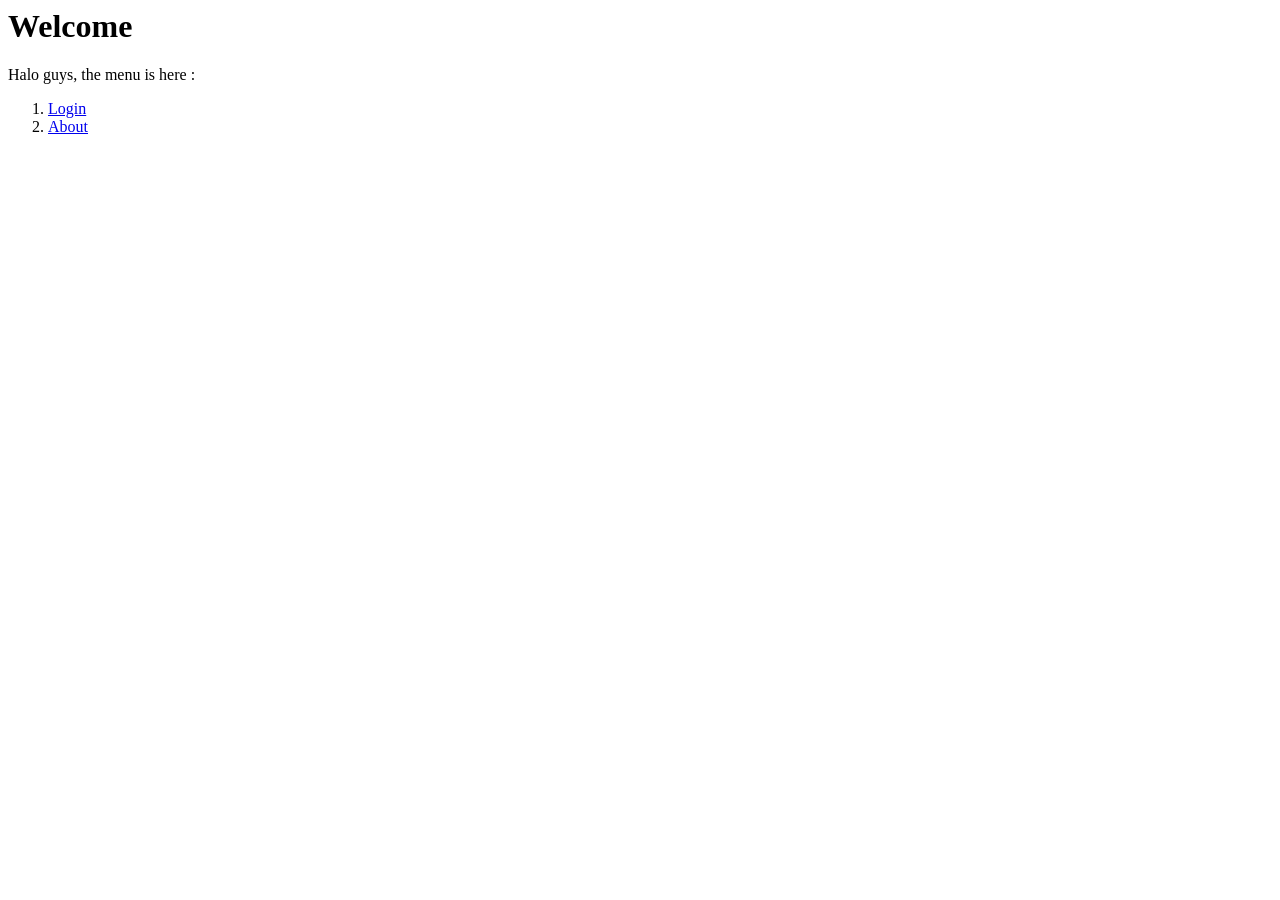
==== hello/web/index.html @ 0980a8ef "first commit" ====
<html>
    <body>
        <h1>Welcome</h1>
        <p>
            Halo guys, the menu is here :
            <br>
            <ol>
                <li><a href="login">Login</a></li>
                <li><a href="about">About</a></li>
            </ol>
        </p>
    </body>
</html>
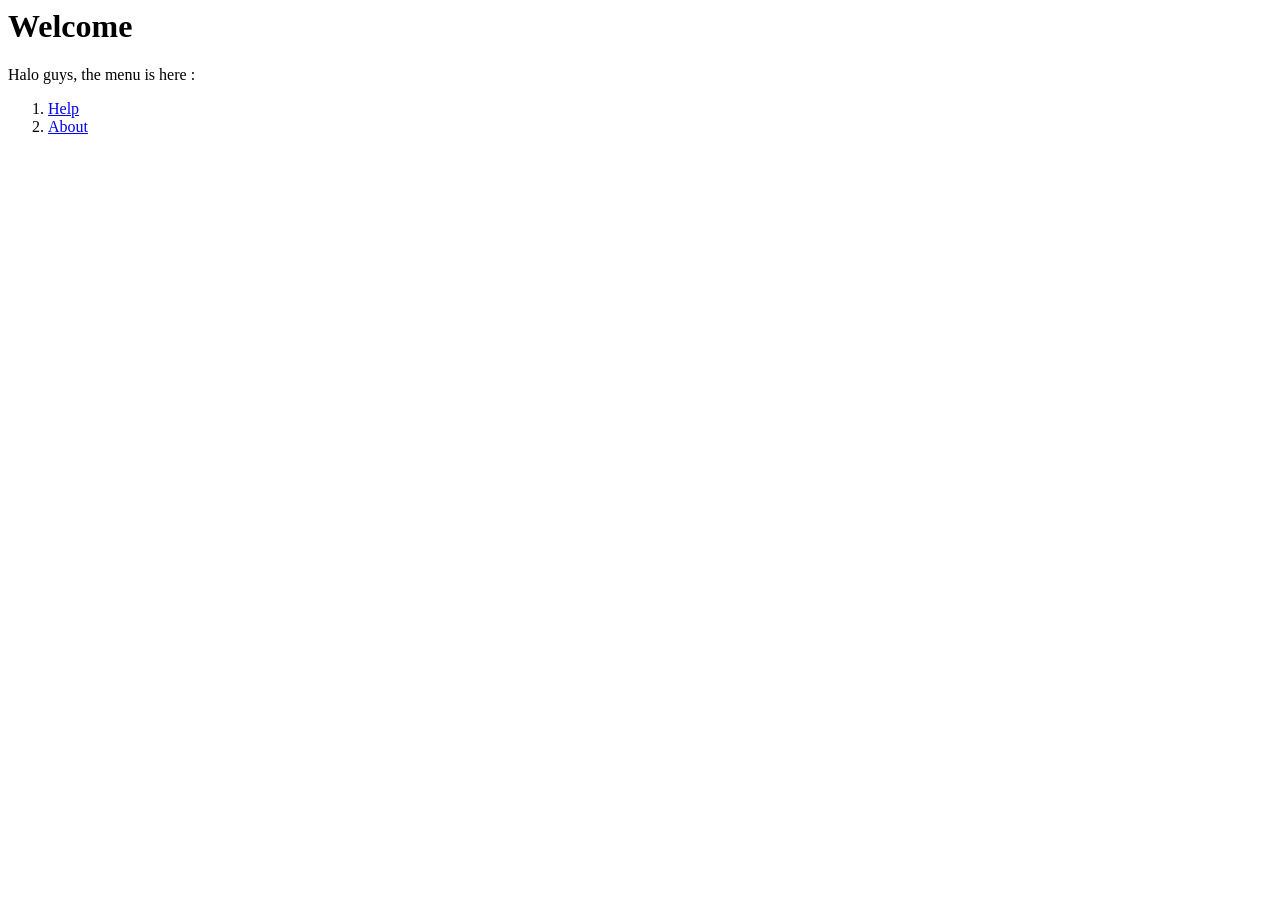
==== commit 2a327741: "add js" ====
--- a/hello/web/index.html
+++ b/hello/web/index.html
@@ -5,7 +5,7 @@
             Halo guys, the menu is here :
             <br>
             <ol>
-                <li><a href="login">Login</a></li>
+                <li><a href="help">Help</a></li>
                 <li><a href="about">About</a></li>
             </ol>
         </p>
